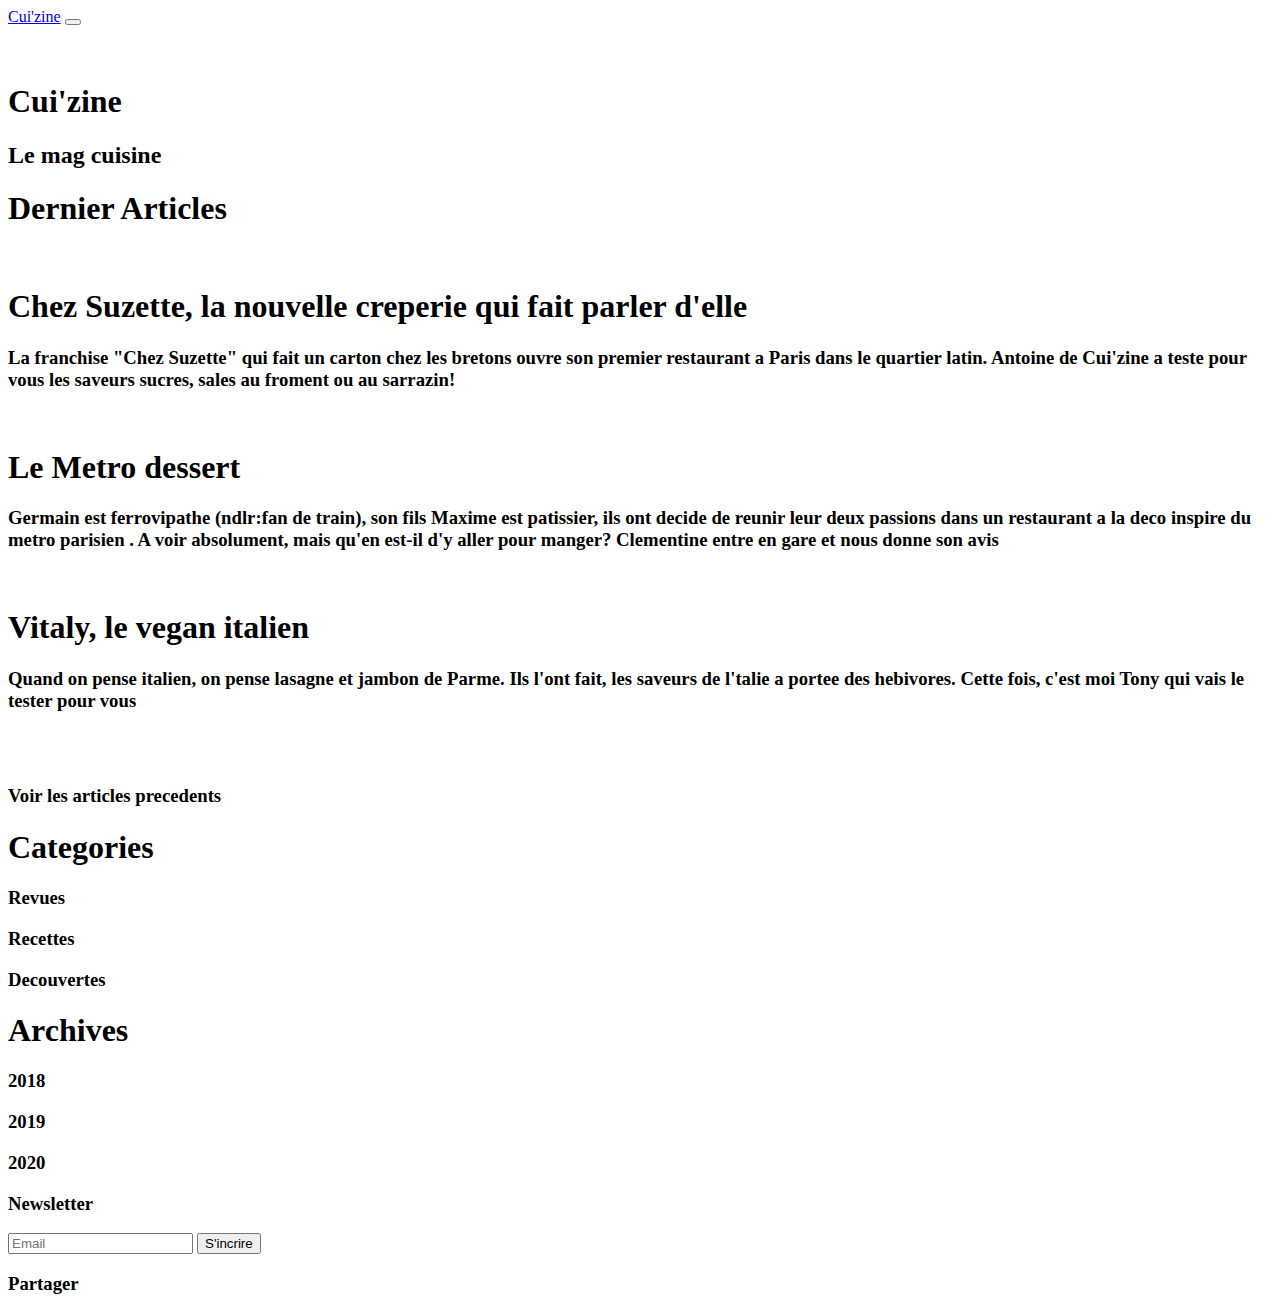
==== index.html @ 6efde3b2 "Cuizine-Homepage pas complet" ====
<!DOCTYPE html>
<html lang="en">

<head>
    <meta charset="UTF-8">
    <meta http-equiv="X-UA-Compatible" content="IE=edge">
    <meta name="viewport" content="width=device-width, initial-scale=1.0">

    <link rel="stylesheet" href="https://cdn.jsdelivr.net/npm/bootstrap@4.5.3/dist/css/bootstrap.min.css"
        integrity="sha384-TX8t27EcRE3e/ihU7zmQxVncDAy5uIKz4rEkgIXeMed4M0jlfIDPvg6uqKI2xXr2" crossorigin="anonymous">

    <link rel="stylesheet" href="https://pro.fontawesome.com/releases/v5.10.0/css/all.css"
        integrity="sha384-AYmEC3Yw5cVb3ZcuHtOA93w35dYTsvhLPVnYs9eStHfGJvOvKxVfELGroGkvsg+p" crossorigin="anonymous" />

    <script src="https://code.jquery.com/jquery-3.5.1.slim.min.js"
        integrity="sha384-DfXdz2htPH0lsSSs5nCTpuj/zy4C+OGpamoFVy38MVBnE+IbbVYUew+OrCXaRkfj"
        crossorigin="anonymous"></script>
    <script src="https://cdn.jsdelivr.net/npm/bootstrap@4.5.3/dist/js/bootstrap.bundle.min.js"
        integrity="sha384-ho+j7jyWK8fNQe+A12Hb8AhRq26LrZ/JpcUGGOn+Y7RsweNrtN/tE3MoK7ZeZDyx"
        crossorigin="anonymous"></script>


    <link href='https://fonts.googleapis.com/css?family=Oswald' rel='stylesheet'>
    <link href='https://fonts.googleapis.com/css?family=Courgette' rel='stylesheet'>

    <link rel="stylesheet" href="../digitous-html-cuisine/css/homepage.css">

    <title>Cuizine</title>
</head>

<body>
    <nav class="navbar navbar-dark bg-dark fs-1">

        <a class="navbar-brand" href="#">Cui'zine</a>
        <button class="navbar-toggler" type="button" data-bs-toggle="collapse" data-bs-target="#navbarNav"
            aria-controls="navbarNav" aria-expanded="false" aria-label="Toggle navigation">
            <span class="navbar-toggler-icon"></span>
        </button>

    </nav>

    <div class="container-fluid">
        <div class="row">
            <div class="col">
                <img src="../digitous-html-cuisine/img/header.jpg" alt="">
            </div>
            <div class="col">
                <img src="../digitous-html-cuisine/img/logo_square_black.png" alt="">
                <h1>Cui'zine</h1>
                <h2 class="lemagcuisine">Le mag cuisine</h2>
            </div>
        </div>
    </div>

    <div class="container-fluid">
        <div class="row">
            <div class="col text-center">
                <h1>Dernier Articles</h1>
            </div>
        </div>
    </div>
    <div class="container-fluid">
        <div class="row">
            <div class="col">
                <img class="headerImg" src="../digitous-html-cuisine/img/articles/suzette/suzette-header.jpg" alt="">
            </div>
        </div>

        <div class="row">
            <div class="col text-start">
                <h1>Chez Suzette, la nouvelle creperie qui fait parler d'elle</h1>

            </div>
        </div>

        <div class="row">
            <div class="col">
                <h3>La franchise "Chez Suzette" qui fait un carton chez les bretons ouvre son premier restaurant a Paris
                    dans
                    le quartier latin. Antoine de Cui'zine a teste pour vous les saveurs sucres, sales au froment ou au
                    sarrazin!</h3>

            </div>
        </div>
    </div>
    <div class="container-fluid">
        <div class="row">
            <div class="col">
                <img class="headerImg" src="../digitous-html-cuisine/img/articles/metro/metro-header.jpg" alt="">
            </div>

        </div>

        <div class="row">
            <div class="col text-start">
                <h1>Le Metro dessert</h1>

            </div>
        </div>

        <div class="row">
            <div class="col">
                <h3>Germain est ferrovipathe (ndlr:fan de train), son fils Maxime est patissier, ils ont decide de
                    reunir
                    leur deux passions dans un restaurant a la deco inspire du metro parisien . A voir absolument, mais
                    qu'en est-il d'y aller pour manger? Clementine entre en gare et nous donne son avis</h3>
            </div>
        </div>
    </div>

    <div class="container-fluid">

        <div class="row">
            <div class="col">
                <img class="headerImg" src="../digitous-html-cuisine/img/articles/vitaly/vitaly-header.jpg" alt="">
            </div>

        </div>

        <div class="row">
            <div class="col text-start">
                <h1>Vitaly, le vegan italien</h1>

            </div>
        </div>

        <div class="row">
            <div class="col">
                <h3>Quand on pense italien, on pense lasagne et jambon de Parme. Ils l'ont fait, les saveurs de l'talie
                    a
                    portee des hebivores. Cette fois, c'est moi Tony qui vais le tester pour vous
                </h3> <br><br>

                <h3>Voir les articles precedents</h3>

            </div>
        </div>
    </div>

    <div class="container-fluid text-white bg-dark">
        <div class="row">
            <div class="col-12"></div>
            <h1 class="category">Categories</h1>
        </div>

        <div>
            <h3>Revues</h3>
            <h3>Recettes</h3>
            <h3>Decouvertes</h3>
        </div>

        <div class="row">
            <div class="col-12"></div>
            <h1 class="archives">Archives</h1>
        </div>

        <div>
            <h3>2018</h3>
            <h3>2019</h3>
            <h3>2020</h3>
        </div>

        <div class="row">
            <div class="col-12"></div>
            <h3 class="newsletter">Newsletter</h3>
        </div>

        <div class="row">
            <div class="col-12">
                <input type="text" class="" placeholder="Email" aria-label="Username" aria-describedby="">

                <button class="btn btn-dark btn-outline-secondary" type="button" class="">S'incrire</button>
            </div>
        </div>

        <div class="row">
            <div class="col-12"></div>
            <h3 class="parteger">Partager</h3>
        </div>

        <div class="row mb-10">
            <div class="col-4">
                <i class="fab fa-facebook-square"></i>
                <i class="fab fa-instagram"></i>
                <i class="fab fa-youtube"></i>
                <i class="fab fa-twitter-square"></i>
            </div>
        </div>
    </div>

</body>

</html>
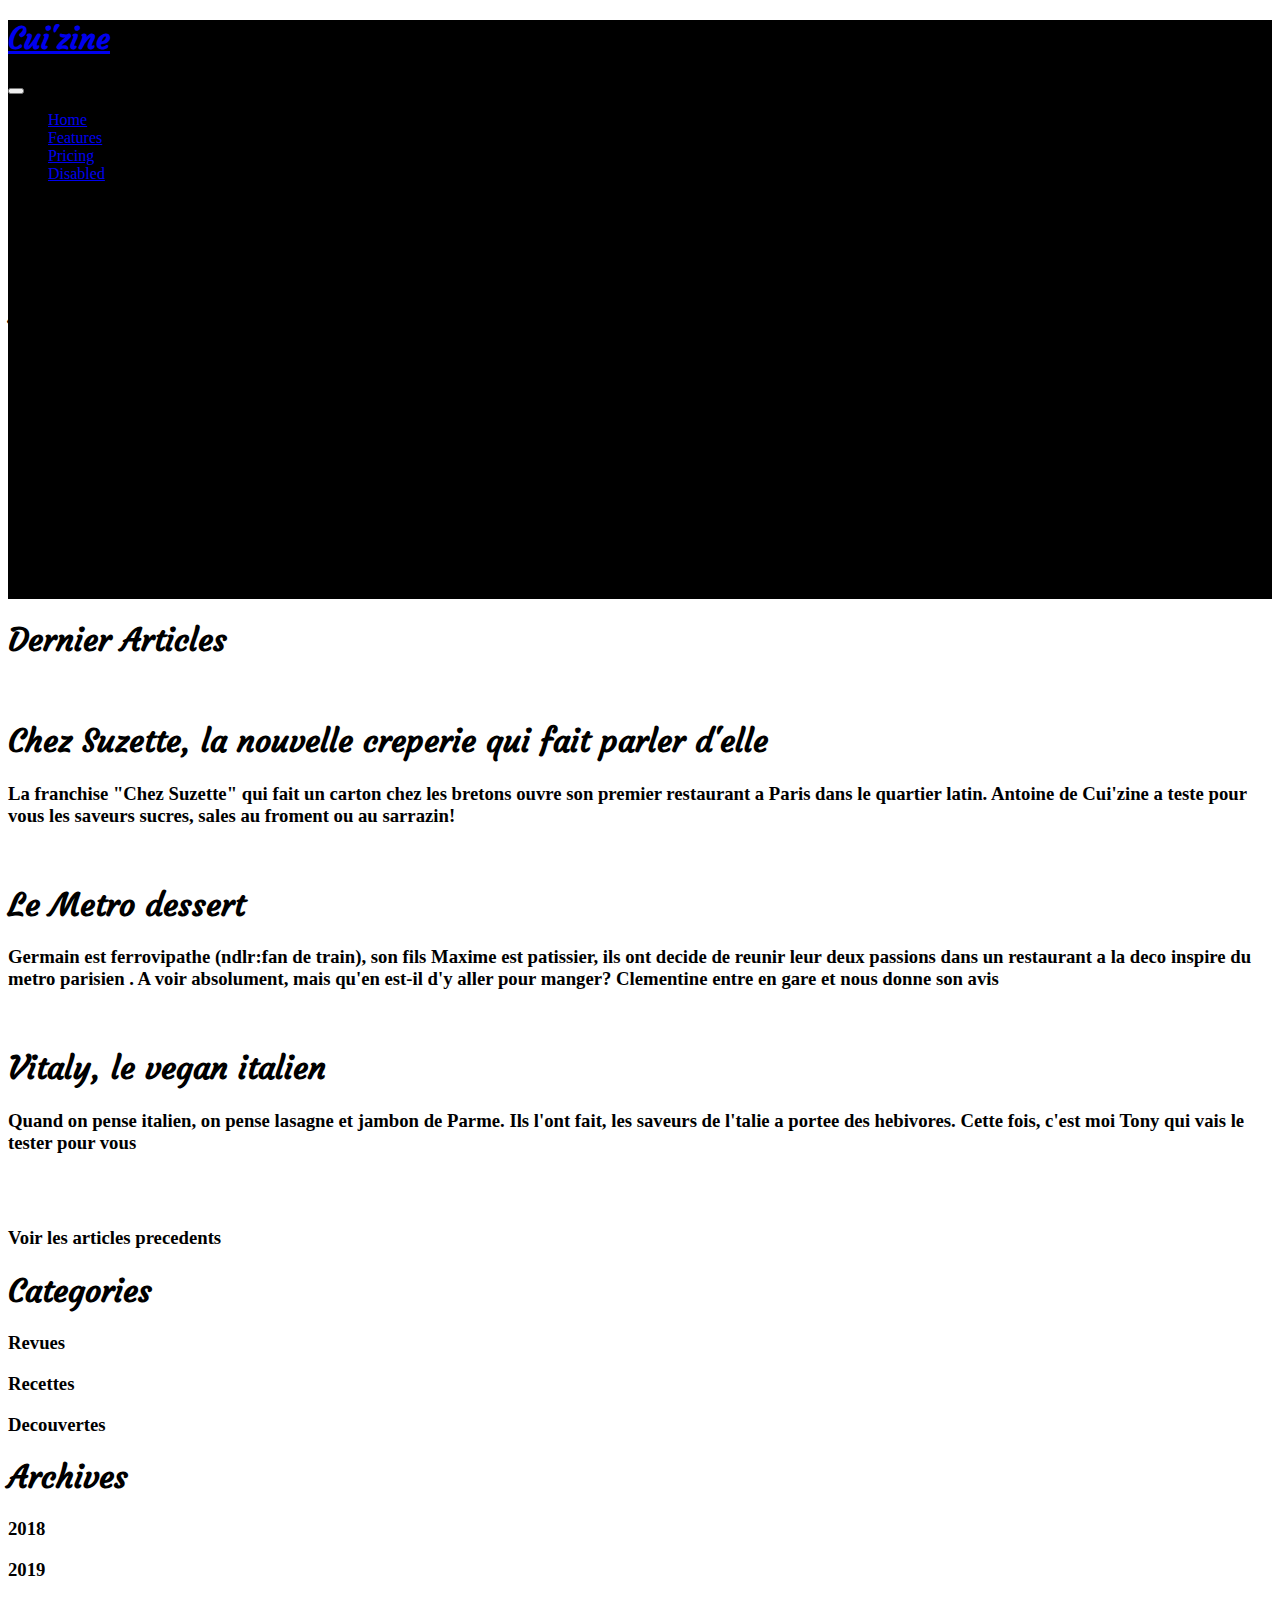
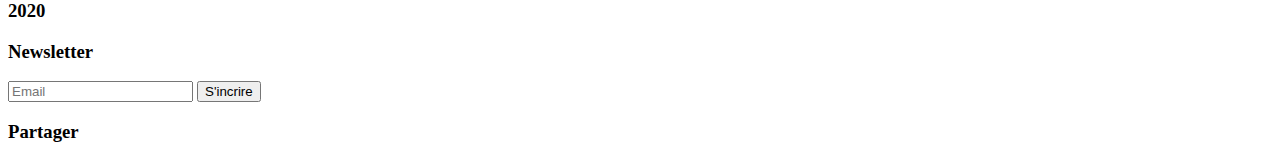
==== commit da37a1a1: "Cuizine-Homepage ajouter navbar..." ====
--- a/index.html
+++ b/index.html
@@ -23,34 +23,67 @@
     <link href='https://fonts.googleapis.com/css?family=Oswald' rel='stylesheet'>
     <link href='https://fonts.googleapis.com/css?family=Courgette' rel='stylesheet'>
 
-    <link rel="stylesheet" href="../digitous-html-cuisine/css/homepage.css">
+    <link rel="stylesheet" href="./css/main.css">
+    <link rel="stylesheet" href="./css/homepage.css">
 
     <title>Cuizine</title>
 </head>
 
 <body>
-    <nav class="navbar navbar-dark bg-dark fs-1">
-
-        <a class="navbar-brand" href="#">Cui'zine</a>
-        <button class="navbar-toggler" type="button" data-bs-toggle="collapse" data-bs-target="#navbarNav"
-            aria-controls="navbarNav" aria-expanded="false" aria-label="Toggle navigation">
-            <span class="navbar-toggler-icon"></span>
-        </button>
-
-    </nav>
-
-    <div class="container-fluid">
-        <div class="row">
-            <div class="col">
-                <img src="../digitous-html-cuisine/img/header.jpg" alt="">
-            </div>
-            <div class="col">
-                <img src="../digitous-html-cuisine/img/logo_square_black.png" alt="">
-                <h1>Cui'zine</h1>
-                <h2 class="lemagcuisine">Le mag cuisine</h2>
-            </div>
-        </div>
-    </div>
+    
+    <div class="background-cuizine">
+    
+        <nav class="navbar navbar-expand-lg navbar-light bg-light">
+            <div class="container-fluid">
+                <h2>
+                    <a class="navbar-brand" href="#">Cui'zine</a>
+                </h2>
+    
+                <button class="navbar-toggler" type="button" data-bs-toggle="collapse" data-bs-target="#navbarNav"
+                    aria-controls="navbarNav" aria-expanded="false" aria-label="Toggle navigation">
+                    <span class="navbar-toggler-icon"></span>
+                </button>
+    
+                <div class="collapse navbar-collapse" id="navbarNav">
+    
+                    <ul class="navbar-nav">
+                        <li class="nav-item">
+                            <a class="nav-link active" aria-current="page" href="#">Home</a>
+                        </li>
+                        <li class="nav-item">
+                            <a class="nav-link" href="#">Features</a>
+                        </li>
+                        <li class="nav-item">
+                            <a class="nav-link" href="#">Pricing</a>
+                        </li>
+                        <li class="nav-item">
+                            <a class="nav-link disabled" href="#" tabindex="-1" aria-disabled="true">Disabled</a>
+                        </li>
+                    </ul>
+    
+                </div>
+    
+            </div>
+    
+        </nav>
+
+        <header class="container">
+            <div class="row header-cuizine-row align-items-center">
+
+                <div class="col-6 offset-3 text-white text-center">
+
+                    <img class="my-2" src="./img/logo_square_white.png" alt="">
+
+                    <h1 class="display-4">Cui'zine</h1>
+                    <h2>Le mag cuisine</h2>
+
+                </div>
+            </div>
+        </header>
+    
+    </div>
+
+
 
     <div class="container-fluid">
         <div class="row">
--- a/css/main.css
+++ b/css/main.css
@@ -0,0 +1,5 @@
+@import url('https://fonts.googleapis.com/css2?family=Courgette&family=Oswald:wght@200&display=swap');
+
+h1, h2 {
+    font-family: 'Courgette', cursive;
+}--- a/css/homepage.css
+++ b/css/homepage.css
@@ -0,0 +1,87 @@
+/* .navbar-brand {
+    font-family: Courgette;
+} */
+
+/* header {
+    background-image: url(../img/header.jpg);
+    background-image: url(../img/logo_square_white.png);
+} */
+
+.background-cuizine {
+    background-color: #000000;
+    background-image: url(../img/header.jpg);
+
+}
+
+.navbar h2 a {
+    font-size: 30px;
+}
+
+.header-cuizine-row {
+    height: 400px;
+}
+
+.header-cuizine-row img {
+    width: 80px;
+}
+
+/* 
+.image {
+    position: relative;
+    width: 100%;
+    height: auto;
+
+}
+
+.image_img {
+    display: block;
+    width: 100%;
+}
+
+.image__overlay {
+    position: absolute;
+    top: 0;
+    left: 25%;
+    width: 25%;
+    height: auto;
+    background-color: rgb(0, 0, 0);
+
+    display: flex;
+    flex-direction: column;
+    
+    justify-content: center;
+    
+    
+    opacity: .5;
+}
+
+.image__title {
+    font-weight: bold;
+    
+}
+
+.image__description {
+    margin-top: 0.25;
+}
+
+img {
+    width: 100%;
+    height: auto;
+    align-items: center;
+}
+
+h1, .lemagcuisine {
+    font-family: Courgette;
+    font-weight: bold;
+    font-size: 30px;
+}
+
+h3 {
+    font-family: 'Oswald';
+    font-size: 20px;
+}
+
+.footerAlign, .catagory, .newsLetter, .archives  {
+    text-align: left;
+} */
+
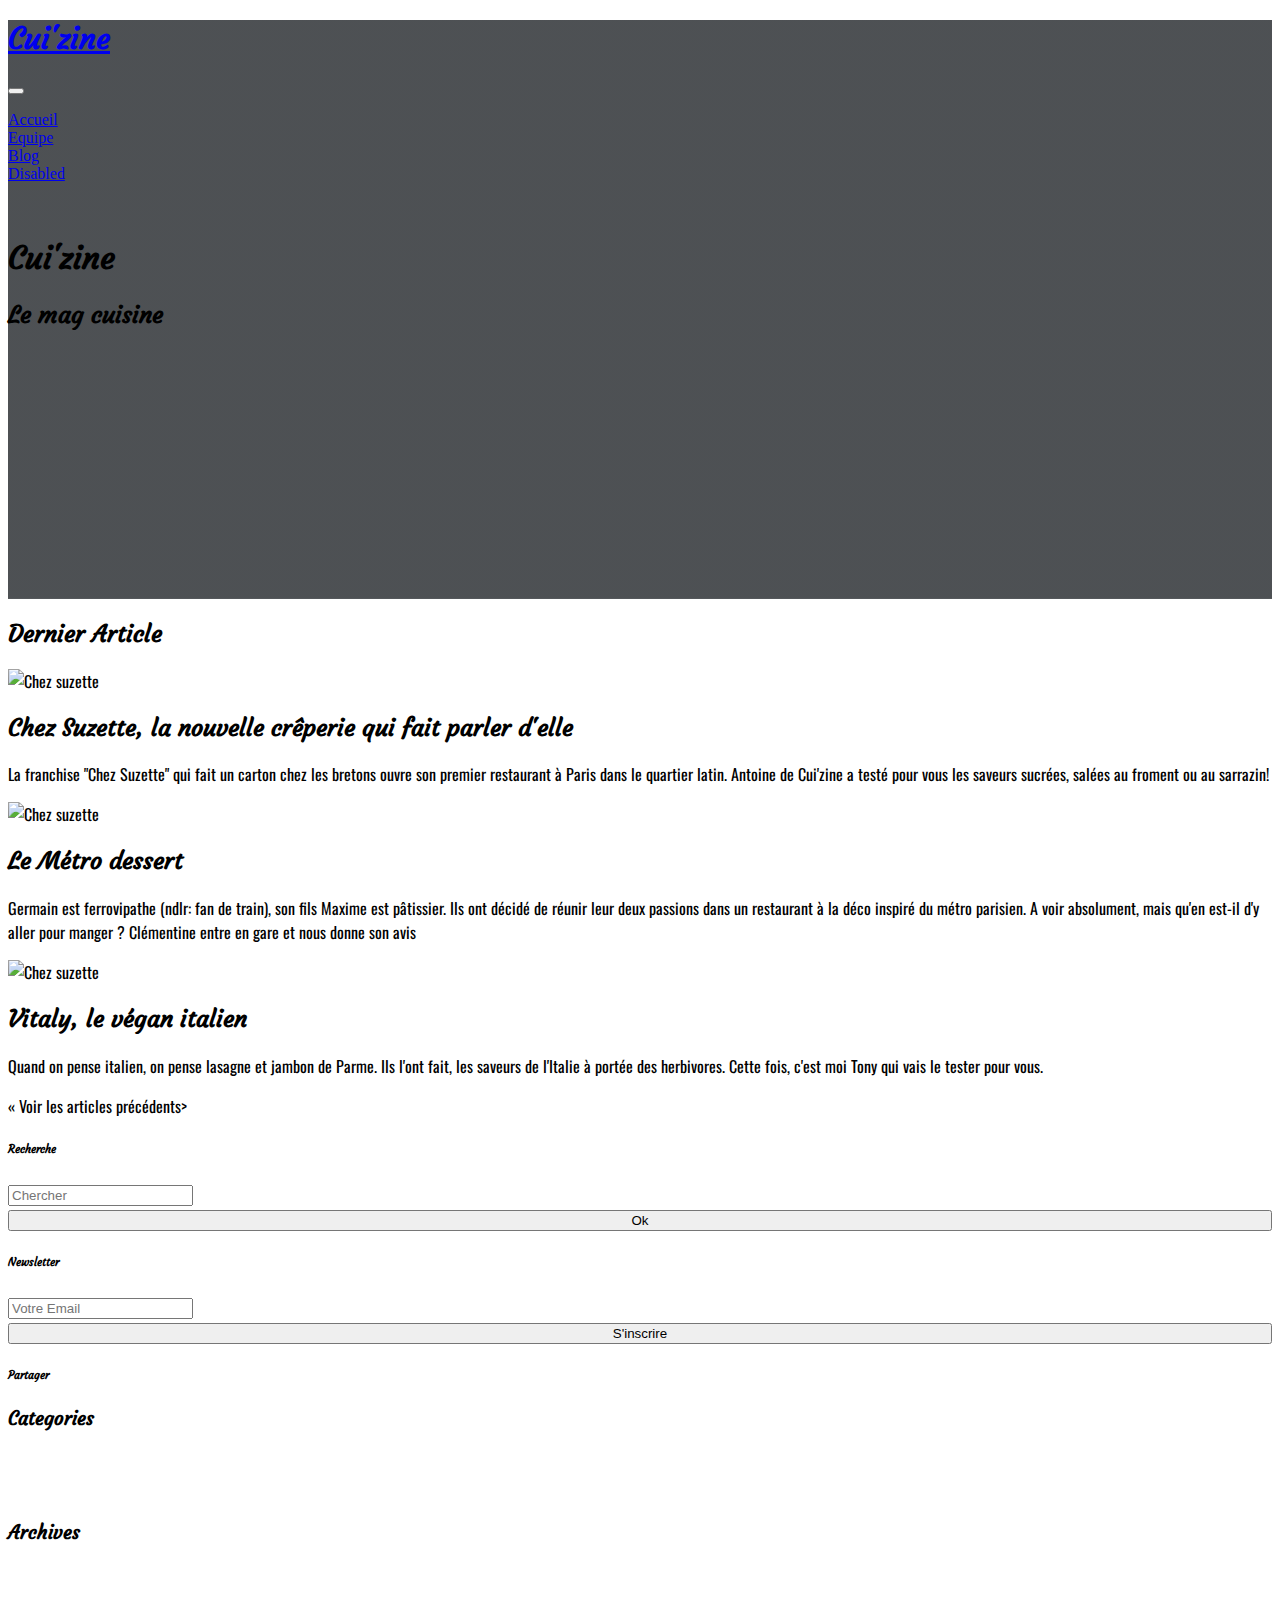
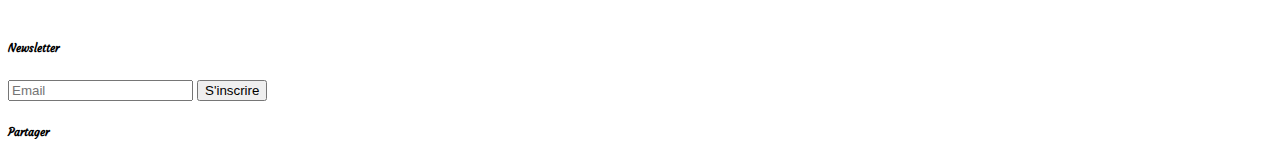
==== commit bf14626f: "Cuizine homepage complete" ====
--- a/index.html
+++ b/index.html
@@ -30,41 +30,41 @@
 </head>
 
 <body>
-    
+
     <div class="background-cuizine">
-    
-        <nav class="navbar navbar-expand-lg navbar-light bg-light">
+
+        <nav class="navbar navbar-expand-lg navbar-dark">
             <div class="container-fluid">
                 <h2>
                     <a class="navbar-brand" href="#">Cui'zine</a>
                 </h2>
-    
+
                 <button class="navbar-toggler" type="button" data-bs-toggle="collapse" data-bs-target="#navbarNav"
                     aria-controls="navbarNav" aria-expanded="false" aria-label="Toggle navigation">
                     <span class="navbar-toggler-icon"></span>
                 </button>
-    
-                <div class="collapse navbar-collapse" id="navbarNav">
-    
+
+                <div class="collapse navbar-collapse justify-content-end" id="navbarNav">
+
                     <ul class="navbar-nav">
                         <li class="nav-item">
-                            <a class="nav-link active" aria-current="page" href="#">Home</a>
-                        </li>
-                        <li class="nav-item">
-                            <a class="nav-link" href="#">Features</a>
-                        </li>
-                        <li class="nav-item">
-                            <a class="nav-link" href="#">Pricing</a>
+                            <a class="nav-link active" aria-current="page" href="#">Accueil</a>
+                        </li>
+                        <li class="nav-item">
+                            <a class="nav-link" href="#">Equipe</a>
+                        </li>
+                        <li class="nav-item">
+                            <a class="nav-link" href="#">Blog</a>
                         </li>
                         <li class="nav-item">
                             <a class="nav-link disabled" href="#" tabindex="-1" aria-disabled="true">Disabled</a>
                         </li>
                     </ul>
-    
-                </div>
-    
-            </div>
-    
+
+                </div>
+
+            </div>
+
         </nav>
 
         <header class="container">
@@ -80,146 +80,184 @@
                 </div>
             </div>
         </header>
-    
+
     </div>
 
 
-
-    <div class="container-fluid">
-        <div class="row">
-            <div class="col text-center">
-                <h1>Dernier Articles</h1>
-            </div>
-        </div>
-    </div>
-    <div class="container-fluid">
-        <div class="row">
-            <div class="col">
-                <img class="headerImg" src="../digitous-html-cuisine/img/articles/suzette/suzette-header.jpg" alt="">
-            </div>
-        </div>
-
-        <div class="row">
-            <div class="col text-start">
-                <h1>Chez Suzette, la nouvelle creperie qui fait parler d'elle</h1>
-
-            </div>
-        </div>
-
-        <div class="row">
-            <div class="col">
-                <h3>La franchise "Chez Suzette" qui fait un carton chez les bretons ouvre son premier restaurant a Paris
-                    dans
-                    le quartier latin. Antoine de Cui'zine a teste pour vous les saveurs sucres, sales au froment ou au
-                    sarrazin!</h3>
-
-            </div>
-        </div>
-    </div>
-    <div class="container-fluid">
-        <div class="row">
-            <div class="col">
-                <img class="headerImg" src="../digitous-html-cuisine/img/articles/metro/metro-header.jpg" alt="">
-            </div>
-
-        </div>
-
-        <div class="row">
-            <div class="col text-start">
-                <h1>Le Metro dessert</h1>
-
-            </div>
-        </div>
-
-        <div class="row">
-            <div class="col">
-                <h3>Germain est ferrovipathe (ndlr:fan de train), son fils Maxime est patissier, ils ont decide de
-                    reunir
-                    leur deux passions dans un restaurant a la deco inspire du metro parisien . A voir absolument, mais
-                    qu'en est-il d'y aller pour manger? Clementine entre en gare et nous donne son avis</h3>
-            </div>
-        </div>
-    </div>
-
-    <div class="container-fluid">
-
-        <div class="row">
-            <div class="col">
-                <img class="headerImg" src="../digitous-html-cuisine/img/articles/vitaly/vitaly-header.jpg" alt="">
-            </div>
-
-        </div>
-
-        <div class="row">
-            <div class="col text-start">
-                <h1>Vitaly, le vegan italien</h1>
-
-            </div>
-        </div>
-
-        <div class="row">
-            <div class="col">
-                <h3>Quand on pense italien, on pense lasagne et jambon de Parme. Ils l'ont fait, les saveurs de l'talie
-                    a
-                    portee des hebivores. Cette fois, c'est moi Tony qui vais le tester pour vous
-                </h3> <br><br>
-
-                <h3>Voir les articles precedents</h3>
-
-            </div>
-        </div>
-    </div>
-
-    <div class="container-fluid text-white bg-dark">
-        <div class="row">
-            <div class="col-12"></div>
-            <h1 class="category">Categories</h1>
-        </div>
-
-        <div>
-            <h3>Revues</h3>
-            <h3>Recettes</h3>
-            <h3>Decouvertes</h3>
-        </div>
-
-        <div class="row">
-            <div class="col-12"></div>
-            <h1 class="archives">Archives</h1>
-        </div>
-
-        <div>
-            <h3>2018</h3>
-            <h3>2019</h3>
-            <h3>2020</h3>
-        </div>
-
-        <div class="row">
-            <div class="col-12"></div>
-            <h3 class="newsletter">Newsletter</h3>
-        </div>
-
-        <div class="row">
-            <div class="col-12">
-                <input type="text" class="" placeholder="Email" aria-label="Username" aria-describedby="">
-
-                <button class="btn btn-dark btn-outline-secondary" type="button" class="">S'incrire</button>
-            </div>
-        </div>
-
-        <div class="row">
-            <div class="col-12"></div>
-            <h3 class="parteger">Partager</h3>
-        </div>
-
-        <div class="row mb-10">
-            <div class="col-4">
+    <main class="container-fluid-lg mainArticle my-5">
+
+        <h2 class="text-center display-4 my-5">Dernier Article</h2>
+
+        <div class="row ">
+
+            <div class="col-12 col-lg-10">
+
+                <article class="row mb-3">
+
+                    <div class="col-12 col-md-4 mb-3">
+
+                        <img class="img-fluid" src="./img/articles/suzette/suzette-small.jpg" alt="Chez suzette">
+
+                    </div>
+
+                    <div class="col-12 col-md-8">
+
+                        <h2 >Chez Suzette, la nouvelle crêperie qui fait parler d'elle</h2>
+
+                        <p>La franchise "Chez Suzette" qui fait un carton chez les bretons ouvre son premier restaurant
+                            à Paris
+                            dans le quartier latin. Antoine de Cui'zine a testé pour vous les saveurs sucrées, salées au
+                            froment
+                            ou au sarrazin!</p>
+                    </div>
+
+
+                </article>
+
+                <article class="row mb-3">
+
+                    <div class="col-12 col-md-4 mb-3">
+
+                        <img class="img-fluid" src="./img/articles/metro/metro-small.jpg" alt="Chez suzette">
+
+                    </div>
+
+                    <div class="col-12 col-md-8">
+
+                        <h2 >Le Métro dessert</h2>
+
+                        <p>Germain est ferrovipathe (ndlr: fan de train), son fils Maxime est pâtissier. Ils ont décidé
+                            de
+                            réunir leur deux passions dans un restaurant à la déco inspiré du métro parisien. A voir
+                            absolument,
+                            mais qu'en est-il d'y aller pour manger ? Clémentine entre en gare et nous donne son avis
+                        </p>
+                    </div>
+
+
+                </article>
+
+                <article class="row mb-3">
+
+                    <div class="col-12 col-md-4 mb-3">
+
+                        <img class="img-fluid" src="./img/articles/vitaly/vitaly-small.jpg" alt="Chez suzette">
+
+                    </div>
+
+                    <div class="col-12 col-md-8">
+
+                        <h2 class="">Vitaly, le végan italien</h2>
+
+                        <p>Quand on pense italien, on pense lasagne et jambon de Parme. Ils l'ont fait, les saveurs de
+                            l'Italie
+                            à portée des herbivores. Cette fois, c'est moi Tony qui vais le tester pour vous.</p>
+                    </div>
+
+
+                </article>
+
+                <div class="row">
+
+                    <div class="col-6">
+
+                        <p href="#">&laquo; Voir les articles précédents></p>
+
+                    </div>
+
+                </div>
+
+            </div>
+            <!-- hide on other tablets/smartphones and show on large screen  -->
+
+            <aside class="col-lg-2 d-none d-lg-block">
+
+                <h6>Recherche</h6>
+
+                <div class="mb-3">
+
+                    <input type="text" class="form-control" id="exampleFormControlInput1" placeholder="Chercher">
+                    <button type="button" class="btn btn-outline-dark">Ok</button>
+
+                </div>
+
+                <div>
+
+                    <h6>Newsletter</h6>
+
+                    <div class="mb-3">
+                        <input type="email" class="form-control" id="exampleFormControlInput1" placeholder="Votre Email">
+                        <button type="button" class="btn btn-outline-dark">S'inscrire</button>
+                    </div>
+
+                </div>
+
+                <h6>Partager</h6>
                 <i class="fab fa-facebook-square"></i>
                 <i class="fab fa-instagram"></i>
                 <i class="fab fa-youtube"></i>
                 <i class="fab fa-twitter-square"></i>
-            </div>
+
+            </aside>
         </div>
-    </div>
+    </main>
+
+    <footer class="bg-dark text-white py-5">
+
+        <div class="container footermarginPadding">
+
+            <div class="row">
+
+                <div class="col-12 col-lg-4 col-md2-mx-0">
+
+                    <h3>Categories</h3>
+
+                    <ul>
+                        <li><a href="#"> Revues</a></li>
+                        <li><a href="#"> Recettes</a></li>
+                        <li><a href="#"> Decouvertes</a></li>
+                    </ul>
+
+                </div>
+
+                <div class="col-12 col-lg-4">
+
+                    <h3>Archives</h3>
+                    <ul>
+                        <li><a href="#">2019</a></li>
+                        <li><a href="#">2018</a></li>
+                        <li><a href="#">2017</a></li>
+                    </ul>
+                    
+                </div>
+
+                
+                <div class="col-6 col-lg-3">
+                    
+                    <h6>Newsletter</h6>
+                    
+                    <div class="input-group mb-3">
+                        
+                        <input type="text" class="form-control" placeholder="Email" aria-label="Recipient's username"
+                        aria-describedby="button-addon2">
+                        <button class="btn btn-outline-light" type="button" id="button-addon2">S'inscrire</button>
+                        
+                    </div>
+                    
+                    <h6>Partager</h6>
+                    
+                    <i class="fab fa-facebook-square"></i>
+                    <i class="fab fa-instagram"></i>
+                    <i class="fab fa-youtube"></i>
+                    <i class="fab fa-twitter-square"></i>
+                </div>
+                
+            </div>
+        </div>
+
+    </footer>
+
+    <script src="./js/bootstrap.js"></script>
 
 </body>
 
--- a/css/main.css
+++ b/css/main.css
@@ -1,5 +1,6 @@
 @import url('https://fonts.googleapis.com/css2?family=Courgette&family=Oswald:wght@200&display=swap');
+@import url("https://cdn.jsdelivr.net/npm/bootstrap-icons@1.4.0/font/bootstrap-icons.css");
 
-h1, h2 {
+h1, h2, h3, h6 {
     font-family: 'Courgette', cursive;
 }--- a/css/homepage.css
+++ b/css/homepage.css
@@ -1,16 +1,9 @@
-/* .navbar-brand {
-    font-family: Courgette;
-} */
 
-/* header {
-    background-image: url(../img/header.jpg);
-    background-image: url(../img/logo_square_white.png);
-} */
-
+/* add colour and use gradient to fade in or out */
 .background-cuizine {
     background-color: #000000;
-    background-image: url(../img/header.jpg);
-
+    background: linear-gradient(0deg, rgb(33 37 41 / 80%), rgb(33 37 41 / 80%)), url(../img/header.jpg); 
+    background-position: center;
 }
 
 .navbar h2 a {
@@ -25,45 +18,34 @@
     width: 80px;
 }
 
-/* 
-.image {
-    position: relative;
-    width: 100%;
-    height: auto;
-
+.mainArticle {
+    font-family: Oswald ;
 }
 
-.image_img {
-    display: block;
+.mainArticle img {
+    width:100%;
+    height:auto;
+}
+
+aside button {
     width: 100%;
 }
 
-.image__overlay {
-    position: absolute;
-    top: 0;
-    left: 25%;
-    width: 25%;
-    height: auto;
-    background-color: rgb(0, 0, 0);
-
-    display: flex;
-    flex-direction: column;
-    
-    justify-content: center;
-    
-    
-    opacity: .5;
+ul {
+    list-style: none;
+    padding-left: 0;
 }
 
-.image__title {
-    font-weight: bold;
-    
+footer a {
+    color: #fff;
 }
 
-.image__description {
-    margin-top: 0.25;
+.footermarginPadding {
+    padding-left: 0px;
+    margin-left: 0px;
 }
 
+/*
 img {
     width: 100%;
     height: auto;
